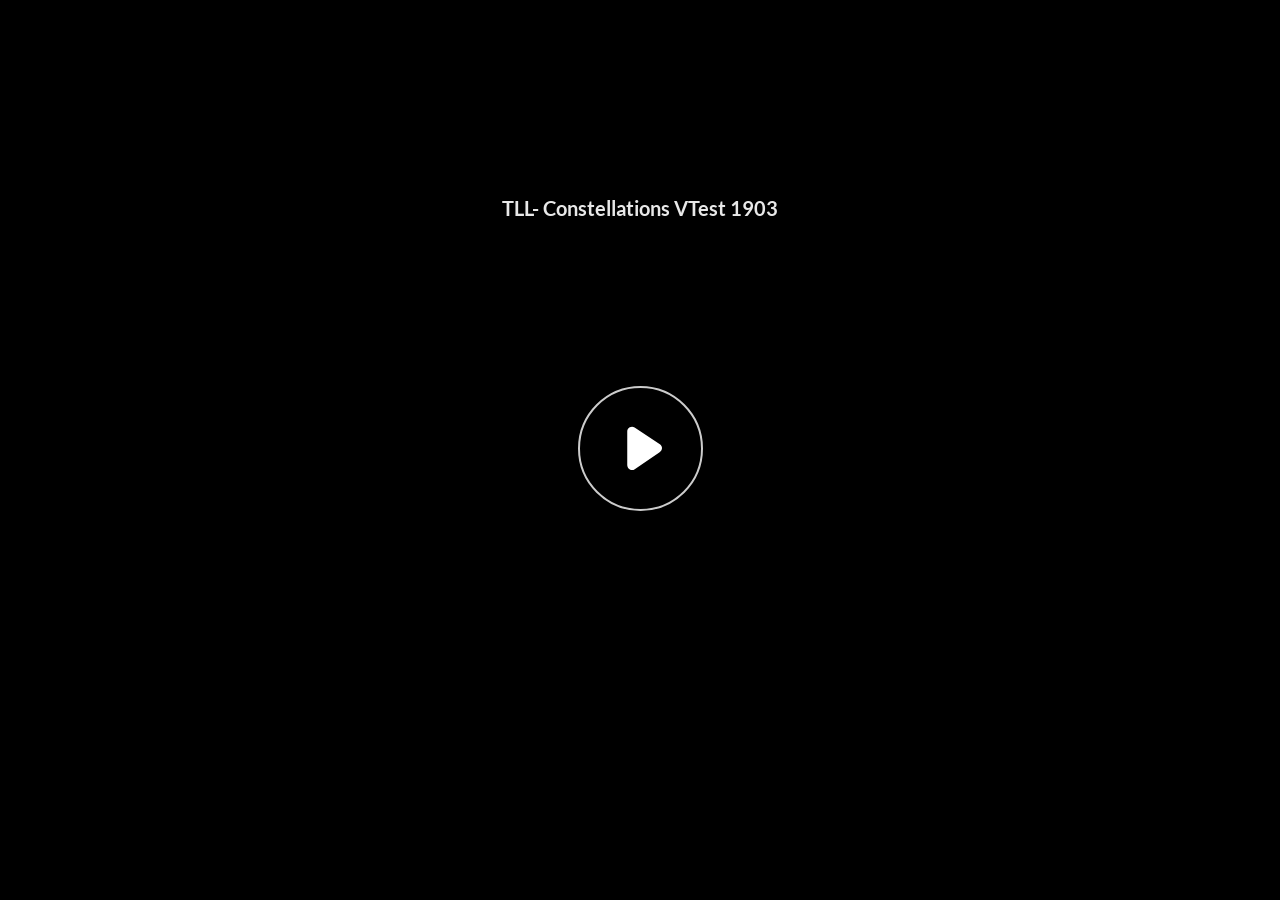
==== story.html @ 414d67b8 "export storyline Ajout de l'export storyline" ====
﻿<!doctype html>
<html lang="fr-FR">
<head>
  <meta charset="utf-8">
  <!-- Créé à l'aide de Storyline 360 x64 - http://www.articulate.com  -->
  <!-- version: 3.112.36406.0 -->
  <title>TLL- Constellations VTest 1903</title>
  <meta http-equiv="x-ua-compatible" content="IE=edge"/>
  <meta name="viewport" content="width=device-width,initial-scale=1,user-scalable=no,shrink-to-fit=no,minimal-ui"/>
  <meta name="apple-mobile-web-app-capable" content="yes"/>
  <style>
    html, body { height: 100%; padding: 0; margin: 0 }
    #app { height: 100%; width: 100%; }
  </style>

  <script>
    window.DS = {};
    window.globals = {
      DATA_PATH_BASE: '',
      HAS_FRAME: true,
      HAS_SLIDE: true,

      lmsPresent: false,
      tinCanPresent: false,
      cmi5Present: false,
      aoSupport: false,
      scale: 'Scaled',
      captureRc: false,
      browserSize: 'optimal',
      bgColor: '#282828',
      features: 'DropInBase,JsInteractions,PlayerSizeOption,SlideLevelScale',
      themeName: 'unified',
      preloaderColor: '#FFFFFF',
      suppressAnalytics: false,
      productChannel: 'stable',
      publishSource: 'storyline',
      aid: 'aid|ab98e379-cbfa-40fb-91ed-2a1a3a482c28',
      cid: 'dc3379d2-dd2a-4c7e-bad4-ecfbf45e29f0',
      playerVersion: '3.112.36406.0',
      publishTimestamp: '2026-03-19T14:22:07.2125929Z',
      maxIosVideoElements: 10,
      connectionSettings: { message: 'Vous%20%C3%AAtes%20hors%20ligne.%20Tentative%20de%20reconnexion...', useDarkTheme: false, mode: 'disabled' },
      hasFeature: function(feature) {
        return this.features.split(',').includes(feature);
      },
      
      parseParams: function(qs) {
        if (window.globals.parsedParams != null) {
          return window.globals.parsedParams;
        }
        qs = (qs || window.location.search.substr(1)).split('+').join(' ');
        var params = {},
            tokens,
            re = /[?&]?([^=]+)=([^&]*)/g;

        while (tokens = re.exec(qs)) {
          params[decodeURIComponent(tokens[1]).trim()] =
            decodeURIComponent(tokens[2]).trim();
        }
        window.globals.parsedParams = params;
        return params;
      }

    };

    if (window.flagsUnderTest != null) {
      window.globals.features = window.flagsUnderTest.reduce((accum, feature) => {
        if (!accum.includes(feature)) {
          accum.push(feature);
        }
        return accum;
      }, window.globals.features.split(',')).join();
    }
  </script>
  <script>
    var isIe11 = ('ActiveXObject' in window || window.MSBlobBuilder != null)
      && window.msCrypto != null && !window.ActiveXObject;
    if (isIe11) {
      window.globals.unsupportedBrowser = true;
      document.write(atob('[base64]'));
    }
  </script>

  <script>
    if (window.globals.hasFeature('Localization')) {
      
      
    }
  </script>

  
  
  <script>window.THREE = { };</script>
  
</head>
<body style="background: #282828" class="cs-HTML theme-unified">
  <!-- 360 -->
  <script>!function(){var e,i=/iPhone/i,o=/iPod/i,n=/iPad/i,t=/\biOS-universal(?:.+)Mac\b/i,r=/\bAndroid(?:.+)Mobile\b/i,a=/Android/i,d=/(?:SD4930UR|\bSilk(?:.+)Mobile\b)/i,p=/Silk/i,l=/Windows Phone/i,u=/\bWindows(?:.+)ARM\b/i,b=/BlackBerry/i,s=/BB10/i,c=/Opera Mini/i,f=/\b(CriOS|Chrome)(?:.+)Mobile/i,h=/Mobile(?:.+)Firefox\b/i,v=function(e){return void 0!==e&&"MacIntel"===e.platform&&"number"==typeof e.maxTouchPoints&&e.maxTouchPoints>1&&"undefined"==typeof MSStream};e=function(e){var m={userAgent:"",platform:"",maxTouchPoints:0};e||"undefined"==typeof navigator?"string"==typeof e?m.userAgent=e:e&&e.userAgent&&(m={userAgent:e.userAgent,platform:e.platform,maxTouchPoints:e.maxTouchPoints||0}):m={userAgent:navigator.userAgent,platform:navigator.platform,maxTouchPoints:navigator.maxTouchPoints||0};var g=m.userAgent,y=g.split("[FBAN");void 0!==y[1]&&(g=y[0]),void 0!==(y=g.split("Twitter"))[1]&&(g=y[0]);var A=function(e){return function(i){return i.test(e)}}(g),w={apple:{phone:A(i)&&!A(l),ipod:A(o),tablet:!A(i)&&(A(n)||v(m))&&!A(l),universal:A(t),device:(A(i)||A(o)||A(n)||A(t)||v(m))&&!A(l)},amazon:{phone:A(d),tablet:!A(d)&&A(p),device:A(d)||A(p)},android:{phone:!A(l)&&A(d)||!A(l)&&A(r),tablet:!A(l)&&!A(d)&&!A(r)&&(A(p)||A(a)),device:!A(l)&&(A(d)||A(p)||A(r)||A(a))||A(/\bokhttp\b/i)},windows:{phone:A(l),tablet:A(u),device:A(l)||A(u)},other:{blackberry:A(b),blackberry10:A(s),opera:A(c),firefox:A(h),chrome:A(f),device:A(b)||A(s)||A(c)||A(h)||A(f)},any:!1,phone:!1,tablet:!1};return w.any=w.apple.device||w.android.device||w.windows.device||w.other.device,w.phone=w.apple.phone||w.android.phone||w.windows.phone,w.tablet=w.apple.tablet||w.android.tablet||w.windows.tablet,w}(),"object"==typeof exports&&"undefined"!=typeof module?module.exports=e:"function"==typeof define&&define.amd?define((function(){return e})):this.isMobile=e}();
    window.isMobile.apple.tablet = window.isMobile.apple.tablet ||
      (navigator.platform === 'MacIntel' && navigator.maxTouchPoints > 1);
    window.isMobile.apple.device = window.isMobile.apple.device || window.isMobile.apple.tablet;
    window.isMobile.tablet = window.isMobile.tablet || window.isMobile.apple.tablet;
    window.isMobile.any = window.isMobile.any || window.isMobile.apple.tablet;
  </script>

  <div id="focus-sink" tabindex="-1"></div>

  <div id="preso"></div>
  <script>
    (function() {

      var classTypes = [ 'desktop', 'mobile', 'phone', 'tablet' ];

      var addDeviceClasses = function(prefix, testObj) {
        var curr, i;
        for (i = 0; i < classTypes.length; i++) {
          curr = classTypes[i];
          if (testObj[curr]) {
            document.body.classList.add(prefix + curr);
          }
        }
      };

      var params = window.globals.parseParams(),
          isDevicePreview = params.devicepreview === '1',
          isPhoneOverride = params.deviceType === 'phone' || (isDevicePreview && params.phone == '1'),
          isTabletOverride = (params.deviceType === 'tablet' || isDevicePreview) && !isPhoneOverride,
          isMobileOverride = isPhoneOverride || isTabletOverride;

      var deviceView = {
        desktop: !window.isMobile.any && !isMobileOverride,
        mobile: window.isMobile.any || isMobileOverride,
        phone: isPhoneOverride || (window.isMobile.phone && !isTabletOverride),
        tablet: isTabletOverride || window.isMobile.tablet
      };

      window.globals.deviceView = deviceView;
      window.isMobile.desktop = !window.isMobile.any;
      window.isMobile.mobile = window.isMobile.any;

      addDeviceClasses('view-', deviceView);

    })();
  </script>
  
  <script src='story_content/triggers.js' type=text/javascript></script>
<script src='story_content/user.js' type=text/javascript></script>
  <div class="slide-loader"></div>

  <script>
    var doc = document, loader = doc.body.querySelector('.slide-loader'); [ 1, 2, 3 ].forEach(function(n) { var d = doc.createElement('div'); d.style.backgroundColor = window.globals.preloaderColor; d.classList.add('mobile-loader-dot'); d.classList.add('dot' + n); loader.appendChild(d); });
  </script>

  <div class="mobile-load-title-overlay" style="display: none">
    <div class="mobile-load-title">TLL- Constellations VTest 1903</div>
  </div>

  <div class="mobile-chrome-warning"></div>

  
<style>
  .warn-connection-dialog {
    display: none;
    background: transparent;
    pointer-events: all;
    position: fixed;
    left: 0;
    top: 0;
    width: 100%;
    height: 100%;
    z-index: 999;
  }

  .warn-connection-content {
    pointer-events: all;
    border-radius: 4px;
    background: white;
    border: 1px solid #E7E7E7;
    color: #333333;
    box-shadow: 0 2px 4px rgba(0, 0, 0, 0.25);
    transition: all 150ms ease-out;
    position: absolute;
    white-space: nowrap;
  }

  .view-phone.is-landscape .warn-connection-content {
    left: 23px;
    bottom: 23px;
  }

  .view-tablet.is-landscape .warn-connection-content {
    left: 50%;
    top: 20px;
    transform: translateX(-50%);
  }

  .view-mobile.is-portrait .warn-connection-content {
    transform: translate(-50%, calc(-100% - 15px));
  }

  .warn-connection-content p {
    display: inline-block;
    margin: 0 8px 0 0;
    line-height: 33px;
    font-size: 11px;
  }

  .warn-connection-content svg {
    position: relative;
    vertical-align: middle;
    margin: 0 2px 2px 8px;
  }

  .view-desktop .warn-connection-content {
    left: 1.5em;
    bottom: 1.5em;
  }

  .view-desktop .warn-connection-content p {
    font-size: 1.1em;
  }

  .is-offline .warn-connection-dialog {
    display: block;
  }

  .is-offline .cs-panel * {
    pointer-events: none !important;
  }

  .is-offline .cs-panel {
    pointer-events: all !important;
  }

  .is-offline #nav-controls * {
    pointer-events: none !important;
  }

  .is-offline #nav-controls {
    pointer-events: all !important;
  }
</style>

<div class="warn-connection-dialog" role="alertdialog" aria-modal="true" tabindex="0" aria-labelledby="warn-connection-message">
  <div class="warn-connection-content">
    <svg width="17" height="15" viewBox="0 0 17 15" xmlns="http://www.w3.org/2000/svg">
      <path fill="#8F0000" stroke="white" d="M16.07,12.98 L15.88,12.23 L9.51,1.21 C8.97,0.26,7.6,0.26,7.06,1.21 L0.69,12.23 C0.15,13.16,0.81,14.36,1.91,14.36 H14.65 C15.47,14.36,16.05,13.7,16.07,12.98 Z"/>
      <path fill="white" stroke="white" d="M8.58,5.5 C8.35,5.28,8.5,5.35,8.21,5.32 C8.09,5.35,7.97,5.49,7.96,5.67 C7.97,5.79,7.98,5.92,7.98,6.04 L7.98,6.04 C7.99,6.17,8,6.31,8.01,6.43 L8.01,6.44 C8.03,6.92,8.06,7.41,8.09,7.9 L8.09,7.9 C8.12,8.39,8.14,8.88,8.17,9.37 C8.17,9.39,8.18,9.42,8.2,9.44 C8.23,9.46,8.25,9.47,8.28,9.47 C8.31,9.47,8.34,9.46,8.35,9.44 C8.37,9.43,8.38,9.4,8.39,9.35 L8.39,9.34 C8.39,9.24,8.4,9.15,8.4,9.05 L8.4,9.05 C8.41,8.96,8.41,8.86,8.42,8.75 C8.43,8.44,8.45,8.12,8.47,7.81 L8.47,7.81 C8.49,7.49,8.51,7.18,8.53,6.87 C8.55,6.46,8.56,6.05,8.59,5.64 L8.6,5.62 C8.6,5.57,8.59,5.53,8.58,5.5 L8.21,5.32 Z"/>
      <circle fill="white" stroke="white" cx="8.3" cy="11.35" r="0.3"/>
    </svg>
    <p id="warn-connection-message">You are offline. Trying to reconnect...</p>
  </div>
</div>

<script>
  (function() {
    window.DS.connection = {
      warningShown: false,
      assets: {},
      loadingAssetGroup: false,
      retryDelay: 500
    };

    var connectionSettings = window.globals.connectionSettings || {};

    var useConnectionMessages = window.AbortController != null &&
      window.location.protocol != 'file:' &&
      connectionSettings.mode === 'normal';

    window.DS.connection.useConnectionMessages = useConnectionMessages;

    var assetCount = 0;
    var checkLoadedId;


    if (useConnectionMessages && connectionSettings != null) {
      var contentEl = document.querySelector('.warn-connection-content');
      var messageEl = contentEl.querySelector('p');

      if (connectionSettings.useDarkTheme) {
        contentEl.style.borderColor = '#BABBBA';
        contentEl.style.backgroundColor = '#282828';
        contentEl.style.color = '#FFFFFF';
      }

      if (connectionSettings.message != null) {
        messageEl.textContent = window.decodeURIComponent(connectionSettings.message);
      }
    }

    function checkAssetsReady() {
      for (var i in DS.connection.assets) {
        if (!DS.connection.assets[i].success) {
          return false;
        }
      }
      return true;
    }

    function stopAssetGroup() {
      if (!useConnectionMessages) { return; }

      assetCount = 0;

      DS.connection.oldAssetGroup = DS.connection.assets;
      DS.connection.assets = {};
      DS.connection.loadingAssetGroup = false;
      clearInterval(checkLoadedId);
    }

    function startAssetGroup() {
      if (!useConnectionMessages) { return; }
      var ticks = 0;
      clearInterval(checkLoadedId);
      checkLoadedId = setInterval(function() {
        var loaded = 0;
        if (assetCount === 0 && loaded === 0) {
          clearInterval(checkLoadedId);
          return;
        }

        for (var i in DS.connection.assets) {
          if (DS.connection.assets[i].success) {
            loaded++;
          }
        }

        if (assetCount === loaded && checkAssetsReady()) {
          for (var i in DS.connection.assets) {
            if (DS.connection.assets[i].action) {
              DS.connection.assets[i].action();
            }
          }
          hideWarning();
          stopAssetGroup();
        }
      }, 100)
    }

    function requiredAsset(url, action, retry, type) {
      if (!useConnectionMessages) { return; }
      if (DS.connection.assets[url]) { return; }

      DS.connection.assets[url] = {
        success: false, action: action, retry: retry, type: type
      };
      assetCount = Object.keys(DS.connection.assets).length;
      if (!DS.connection.loadingAssetGroup) {
        startAssetGroup();
      }
      DS.connection.loadingAssetGroup = true;
    }

    function assetLoaded(url) {
      if (!useConnectionMessages) { return; }
      if (DS.connection.assets[url]) {
        DS.connection.assets[url].success = true;
      }
    }

    function assetFailed(url) {
      if (!useConnectionMessages) { return; }
      if (!DS.connection.assets[url]) {
        if (/\.js$/.test(url) && url.indexOf('transcripts') === -1) {
          setTimeout(function() {
            if (DS.connection.lastSlideLoaded != null) {
              DS.connection.lastSlideLoaded();
            }
          }, DS.connection.retryDelay);
        }
        return;
      }
      if (!DS.connection.warningShown) { showWarning(); }
      if (DS.connection.assets[url].retry) {
        setTimeout(function() {
          if (!DS.connection.assets[url].success) {
            DS.connection.assets[url].retry()
          }
        }, DS.connection.retryDelay);
      }
    }

    function hideWarning() {
      document.body.classList.remove('is-offline');
      DS.connection.warningShown = false;
      enableKeys();
    }
    DS.connection.hideWarning = hideWarning

    function showWarning(btn) {
      document.body.classList.add('is-offline')
      DS.connection.warningShown = true;
      updateWarningPosition();
      disableKeys();
    }

    function updateWarningPosition() {
      if (!DS.connection.warningShown) {
        return;
      }

      var isPortrait = document.body.classList.contains('is-portrait');
      var isMobile = document.body.classList.contains('view-mobile');
      var warningEl = document.querySelector('.warn-connection-content');

      if (isPortrait && isMobile) {
        var slide = document.querySelector('.primary-slide');
        var slideRect = slide != null
          ? slide.getBoundingClientRect()
          : { top: window.innerHeight, left: 0, width: window.innerWidth };

        warningEl.style.top = `${slideRect.top}px`
        warningEl.style.left = `${slideRect.left + slideRect.width / 2}px`
      } else {
        warningEl.style.top = null;
        warningEl.style.left = null;
      }

      window.requestAnimationFrame(updateWarningPosition);
    }

    function onDisableKeyDown(e) {
      e.preventDefault();
      e.stopImmediatePropagation();
    }

    function onDisableKeyUp(e) {
      e.preventDefault();
      e.stopImmediatePropagation();
    }

    var accStyle = document.createElement('style');
    var warnDialogEl = document.querySelector('.warn-connection-dialog');

    function disableKeys() {
      if (DS.views && DS.views.nsStack && DS.views.nsStack.length === 1) {
        DS.views.nsStack[0].tabReachable = false
        DS.views.nsStack[0].updateTabIndex(true);
      }

      accStyle.innerHTML = '.acc-shadow-dom { display: none; }';
      document.body.appendChild(accStyle);

      warnDialogEl.parentNode.append(warnDialogEl);
      warnDialogEl.focus();
    }

    function enableKeys() {
      accStyle.remove();
      if (DS.views && DS.views.nsStack && DS.views.nsStack.length === 1 && DS.views.nsStack[0].name === '_frame') {
        DS.views.nsStack[0].tabReachable = true;
        DS.views.nsStack[0].updateTabIndex();
      }
    }

    // these will all be noops if the feature flag isn't set in
    // the data and `window.globals.features`
    DS.connection.requiredAsset = requiredAsset;
    DS.connection.assetLoaded = assetLoaded;
    DS.connection.assetFailed = assetFailed;
    DS.connection.stopAssetGroup = stopAssetGroup;
    DS.connection.startAssetGroup = startAssetGroup;
  })();
</script>


  <script>
    
    if (window.autoSpider && window.vInterfaceObject) {
      document.querySelector('.mobile-load-title-overlay').style.display = 'none';
    }
  </script>

  

  <link rel="stylesheet" href="html5/data/css/output.min.css" data-noprefix/>
</body>
<script src="html5/lib/scripts/bootstrapper.min.js"></script>
</html>
---- html5/data/css/output.min.css ----
@font-face {
  font-family: 'LatoBold Charset1_ Bold4E39F8E3';
  src: url('[data-uri]');
  font-style: normal;
  font-weight: normal;
}
@font-face {
  font-family: 'Lato Charset1_ 6f5gvAmt234672C6';
  src: url('[data-uri]');
  font-style: normal;
  font-weight: normal;
}
@font-face {
  font-family: 'Manrope ExtraBold CBoldAC28BB68';
  src: url('[data-uri]');
  font-style: normal;
  font-weight: normal;
}
@font-face {
  font-family: 'Manrope ExtraLight CharF96D4E1E';
  src: url('[data-uri]');
  font-style: normal;
  font-weight: normal;
}
@font-face {
  font-family: 'Manrope ExtraLightBBoldD0AA60CC';
  src: url('[data-uri]');
  font-style: normal;
  font-weight: normal;
}
@font-face {
  font-family: 'Manrope ExtraLighItalic27E2D746';
  src: url('[data-uri]');
  font-style: normal;
  font-weight: normal;
}
@font-face {
  font-family: 'Manrope ExtraBoldBoBoldF8877364';
  src: url('[data-uri]');
  font-style: normal;
  font-weight: normal;
}
@font-face {
  font-family: 'Arial Charset1_ 64kOzko916E57A3';
  src: url('[data-uri]');
  font-style: normal;
  font-weight: normal;
}
@font-face {
  font-family: 'Segoe UI Emoji Charset1A60EE6E0';
  src: url('[data-uri]');
  font-style: normal;
  font-weight: normal;
}
@font-face {
  font-family: 'Manrope ExtraBold CBoldDD271C45';
  src: url('[data-uri]');
  font-style: normal;
  font-weight: normal;
}
@font-face {
  font-family: 'Manrope Charset0_v2mRYV3605B047';
  src: url('[data-uri]');
  font-style: normal;
  font-weight: normal;
}
@font-face {
  font-family: 'Manrope ExtraLight CharB92844C9';
  src: url('[data-uri]');
  font-style: normal;
  font-weight: normal;
}
@font-face {
  font-family: 'Manrope ExtraLightBBoldC7D6CC7A';
  src: url('[data-uri]');
  font-style: normal;
  font-weight: normal;
}
@font-face {
  font-family: 'ManropeBold CharsetBold59AF89E0';
  src: url('[data-uri]');
  font-style: normal;
  font-weight: normal;
}
@font-face {
  font-family: 'Manrope ExtraLighItalicFD46C1B8';
  src: url('[data-uri]');
  font-style: normal;
  font-weight: normal;
}
@font-face {
  font-family: 'ManropeItalic ChaItalicE65B7532';
  src: url('[data-uri]');
  font-style: normal;
  font-weight: normal;
}
@font-face {
  font-family: 'Manrope ExtraBoldBoBold6D4A8339';
  src: url('[data-uri]');
  font-style: normal;
  font-weight: normal;
}
@font-face {
  font-family: 'Arial Charset0_v8wz5YMo9EE9FF07';
  src: url('[data-uri]');
  font-style: normal;
  font-weight: normal;
}
@font-face {
  font-family: 'Segoe UI Emoji Charset00A649A47';
  src: url('[data-uri]');
  font-style: normal;
  font-weight: normal;
}
.cs-HTML {
  background: rgba(40, 40, 40, 1);
}
.cs-npnxnanbnsnfns00011100101 .cs-infopanel  {
  box-shadow: 0 1px 0 rgba(0, 0, 0, 0);
  background: rgba(255, 255, 255, 1);
}
.cs-npnxnanbnsnfns00011100101 .cs-infopanel .cs-link {
  color: rgba(186, 187, 186, 1);
}
.cs-npnxnanbnsnfns00011100101 .cs-infopanel .cs-link:hover {
  color: rgba(255, 255, 255, 1);
}
.cs-npnxnanbnsnfns00011100101 .cs-infopanel .cs-name {
  color: rgba(68, 68, 68, 1);
}
.cs-npnxnanbnsnfns00011100101 .cs-infopanel .cs-title {
  color: rgba(153, 153, 153, 1);
}
.cs-npnxnanbnsnfns00011100101 .cs-infopanelpopup  {
  box-shadow: 0 1px 0 rgba(0, 0, 0, 0);
  background: rgba(0, 0, 0, 0);
}
.cs-npnxnanbnsnfns00011100101 .cs-infopanelpopup .cs-link {
  color: rgba(255, 0, 0, 1);
}
.cs-npnxnanbnsnfns00011100101 .cs-infopanelpopup .cs-link:hover {
  color: rgba(255, 255, 255, 1);
}
.cs-npnxnanbnsnfns00011100101 .cs-infopanelpopup .cs-name {
  color: rgba(255, 255, 255, 1);
}
.cs-npnxnanbnsnfns00011100101 .cs-infopanelpopup .cs-bio {
  color: rgba(186, 187, 186, 1);
}
.cs-npnxnanbnsnfns00011100101 .cs-timer  {
  color: rgba(186, 187, 186, 1);
}
.cs-npnxnanbnsnfns00011100101 .cs-duration stop:first-child {
  stop-color: rgba(60, 60, 60, 1);
}
.cs-npnxnanbnsnfns00011100101 .cs-duration stop:last-child {
  stop-color: rgba(60, 60, 60, 1);
}
.cs-npnxnanbnsnfns00011100101 .cs-elapsed stop:first-child {
  stop-color: rgba(254, 227, 71, 1);
}
.cs-npnxnanbnsnfns00011100101 .cs-elapsed stop:last-child {
  stop-color: rgba(254, 227, 71, 1);
}
.cs-npnxnanbnsnfns00011100101 .cs-timer .cs-pie .cs-innerstroke {
  stroke: rgba(199, 199, 199, 1);
}
.cs-npnxnanbnsnfns00011100101 .cs-timer .cs-pie .cs-innerborder {
  stroke: rgba(255, 255, 255, 1);
}
.cs-npnxnanbnsnfns00011100101 .cs-window  {
  box-shadow: 0 8px 5px rgba(0, 0, 0, 0.2);
  border-color: rgba(49, 99, 0, 0);
  background: rgba(33, 33, 33, 1);
  color: rgba(248, 248, 248, 1);
}
.cs-npnxnanbnsnfns00011100101 .cs-window .cs-diva {
  border-color: rgba(78, 78, 78, 1);
}
.cs-npnxnanbnsnfns00011100101 .cs-window .cs-divb {
  border-color: rgba(78, 78, 78, 0);
}
.cs-npnxnanbnsnfns00011100101 .cs-editor .cs-editor-slide {
  color: rgba(226, 226, 226, 1);
}
.cs-npnxnanbnsnfns00011100101 .cs-editor .cs-editor-html {
  color: rgba(186, 187, 186, 1);
}
.cs-npnxnanbnsnfns00011100101 .cs-editor .cs-editor-button {
  text-shadow: 0 1px 0 rgba(0, 0, 0, 0);
  color: rgba(255, 255, 255, 1);
  border-color: rgba(211, 211, 211, 1);
  background: rgba(34, 34, 34, 1);
}
.cs-npnxnanbnsnfns00011100101 .cs-editor .cs-editor-button:hover {
  background: rgba(68, 68, 68, 1);
}
.cs-npnxnanbnsnfns00011100101 .cs-editor .cs-editor-button:active {
  background: rgba(68, 68, 68, 1);
}
.cs-npnxnanbnsnfns00011100101 .cs-listitem  {
  color: rgba(186, 187, 186, 1);
  border-color: none;
  border: 1px solid transparent;
}
.cs-npnxnanbnsnfns00011100101 .cs-listitem:hover {
  background: rgba(255, 255, 255, 0.06);
  border-color: rgba(108, 108, 108, 1) !important;
  border-width: 1px;
  border-radius: 2px;
  border-style: solid;
  box-sizing: border-box;
}
.cs-npnxnanbnsnfns00011100101 .cs-listitem.hover {
  background: rgba(255, 255, 255, 0.06);
  border-color: rgba(108, 108, 108, 1) !important;
  border-width: 1px;
  border-radius: 2px;
  border-style: solid;
  box-sizing: border-box;
}
.cs-npnxnanbnsnfns00011100101 .cs-glossary  {
  color: rgba(186, 187, 186, 1);
}
.cs-npnxnanbnsnfns00011100101 .cs-glossary .cs-scrolling-panel {
  background: rgba(0, 0, 0, 0);
}
.cs-npnxnanbnsnfns00011100101 .cs-glossary .cs-term.cs-selected .cs-choice-list-trigger {
  color: rgba(255, 255, 255, 1);
  background: rgba(255, 255, 255, 1);
}
.cs-npnxnanbnsnfns00011100101 .cs-glossary .cs-term.cs-selected .cs-choice-list-trigger:focus {
  color: rgba(255, 255, 255, 1);
  background: rgba(255, 255, 255, 1);
}
.cs-npnxnanbnsnfns00011100101 .cs-glossary .cs-term:hover .cs-choice-list-trigger {
  background: rgba(186, 187, 186, 1);
}
.cs-npnxnanbnsnfns00011100101 .cs-glossary .cs-term.hover .cs-choice-list-trigger {
  background: rgba(186, 187, 186, 1);
}
.cs-npnxnanbnsnfns00011100101 .cs-glossary .cs-term .cs-choice-list-trigger:focus {
  background: rgba(186, 187, 186, 1);
}
.cs-npnxnanbnsnfns00011100101 .cs-glossary .cs-diva {
  border-color: rgba(0, 0, 0, 0);
}
.cs-npnxnanbnsnfns00011100101 .cs-glossary .cs-divb {
  border-color: rgba(0, 0, 0, 0);
}
.cs-npnxnanbnsnfns00011100101 .cs-glossary .cs-divc {
  border-color: rgba(0, 0, 0, 0);
}
.cs-npnxnanbnsnfns00011100101 .cs-glossary .cs-heading {
  color: rgba(248, 248, 248, 1);
  font-weight: 700;
}
.note-content p span {
  color: rgba(186, 187, 186, 1);
  line-height: 1.4em;
  font-size: 103.769%;
}
.cs-npnxnanbnsnfns00011100101 .cs-resource .cs-separator {
  border-color: rgba(0, 0, 0, 0);
}
.cs-npnxnanbnsnfns00011100101 .cs-outline  {
  color: rgba(45, 45, 45, 1);
}
.cs-npnxnanbnsnfns00011100101 .cs-outline .cs-diva {
  border-color: rgba(0, 0, 0, 0);
}
.cs-npnxnanbnsnfns00011100101 .cs-outline .cs-divb {
  border-color: rgba(0, 0, 0, 0);
}
.cs-npnxnanbnsnfns00011100101 .cs-outline .cs-divc {
  border-color: rgba(0, 0, 0, 0);
}
.cs-npnxnanbnsnfns00011100101 .cs-outline .cs-search-filter:hover {
  color: rgba(0, 0, 0, 0);
}
.cs-npnxnanbnsnfns00011100101 .cs-outline .cs-search-filter.hover {
  color: rgba(0, 0, 0, 0);
}
.cs-npnxnanbnsnfns00011100101 .cs-transcript  {
  color: rgba(255, 255, 255, 1);
}
.cs-npnxnanbnsnfns00011100101 .cs-transcript .cs-div {
  border-color: rgba(0, 0, 0, 0);
}
.cs-npnxnanbnsnfns00011100101 .cs-tabs:not(.topmenu-item) {
  color: rgba(248, 248, 248, 1);
}
.cs-npnxnanbnsnfns00011100101 .cs-tabs .cs-inner-button:not(.topmenu-item) {
  text-shadow: 0 1px 0 rgba(0, 0, 0, 0);
}
.cs-npnxnanbnsnfns00011100101 .cs-tabs:hover:not(.topmenu-item) {
  color: rgba(248, 248, 248, 1);
}
.cs-npnxnanbnsnfns00011100101 .cs-tabs.cs-selected {
  background: rgba(0, 0, 0, 0);
  color: rgba(248, 248, 248, 1);
}
.cs-npnxnanbnsnfns00011100101 .cs-seekcontrol  {
  background: rgba(0, 0, 0, 0);
  border-color: rgba(0, 0, 0, 0);
}
.cs-npnxnanbnsnfns00011100101 .cs-seekcontrol .cs-button:hover .cs-icon {
  fill: rgba(255, 255, 255, 1);
}
.cs-npnxnanbnsnfns00011100101 .cs-seekcontrol .cs-button.hover .cs-icon {
  fill: rgba(255, 255, 255, 1);
}
.cs-npnxnanbnsnfns00011100101 .cs-seekcontrol .cs-button .cs-icon-shadow {
  fill: rgba(0, 0, 0, 0);
}
.cs-npnxnanbnsnfns00011100101 .cs-seekcontrol .cs-button .cs-icon {
  fill: rgba(180, 180, 180, 1);
}
.cs-npnxnanbnsnfns00011100101 .cs-seekcontrol .cs-seek .cs-fill {
  background: rgba(255, 255, 255, 0.6);
}
.cs-npnxnanbnsnfns00011100101 .cs-seekcontrol .cs-seek {
  background: rgba(108, 108, 108, 1);
  border-color: rgba(0, 0, 0, 0);
}
.cs-npnxnanbnsnfns00011100101 .cs-searchinput .cs-input {
  color: rgba(186, 187, 186, 1);
  border-color: rgba(0, 0, 0, 0);
  background: rgba(255, 255, 255, 0.06);
}
.cs-npnxnanbnsnfns00011100101 .cs-searchinput .cs-input:focus {
  color: rgba(248, 248, 248, 1);
  background: rgba(41, 41, 41, 1);
}
.cs-npnxnanbnsnfns00011100101 .cs-searchinput .cs-input:hover {
  box-shadow: inset 0 0 1px 0 rgba(69, 126, 19, 0);
}
.cs-npnxnanbnsnfns00011100101 .cs-searchinput .cs-input.hover {
  box-shadow: inset 0 0 1px 0 rgba(69, 126, 19, 0);
}
.cs-npnxnanbnsnfns00011100101 .cs-searchinput .cs-button .cs-icon {
  fill: rgba(186, 187, 186, 1);
}
.cs-npnxnanbnsnfns00011100101 .cs-searchinput .cs-button:hover {
  fill: rgba(63, 133, 0, 1);
}
.cs-npnxnanbnsnfns00011100101 .cs-searchinput .cs-button.hover {
  fill: rgba(63, 133, 0, 1);
}
.cs-npnxnanbnsnfns00011100101 .cs-menu  {
  box-shadow: 0 1px 0 rgba(0, 0, 0, 0);
  background: rgba(33, 33, 33, 1);
}
.cs-npnxnanbnsnfns00011100101 .cs-topmenu-item.active .cs-tab {
  background: rgba(33, 33, 33, 1);
}
.cs-npnxnanbnsnfns00011100101 .cs-logo  {
  box-shadow: 0 1px 0 rgba(37, 75, 0, 1);
  background: rgba(255, 255, 255, 0);
}
.cs-npnxnanbnsnfns00011100101 .cs-checkbox  {
  color: rgba(255, 255, 255, 1);
}
.cs-npnxnanbnsnfns00011100101 .cs-checkbox:hover {
  border-color: rgba(175, 221, 130, 1);
}
.cs-npnxnanbnsnfns00011100101 .cs-checkbox.hover {
  border-color: rgba(175, 221, 130, 1);
}
.cs-npnxnanbnsnfns00011100101 .cs-checkbox .cs-box {
  color: rgba(255, 255, 255, 1);
  border-color: rgba(42, 83, 0, 1);
}
.cs-npnxnanbnsnfns00011100101 .cs-checkbox .cs-box:checked::after {
  color: rgba(43, 196, 0, 1);
}
.cs-npnxnanbnsnfns00011100101 .cs-button  {
  text-shadow: 0 1px 0 rgba(0, 0, 0, 0);
  color: rgba(186, 187, 186, 1);
  border-color: rgba(0, 0, 0, 0);
  background: rgba(0, 0, 0, 0);
  box-shadow: 0 1px 0 rgba(0, 0, 0, 0);
}
.cs-npnxnanbnsnfns00011100101 .cs-button .cs-icon {
  fill: rgba(186, 187, 186, 1);
}
.cs-npnxnanbnsnfns00011100101 .cs-button .cs-icon-shadow {
  fill: rgba(0, 0, 0, 0);
}
.cs-npnxnanbnsnfns00011100101 .cs-button:hover {
  background: rgba(248, 248, 248, 1);
}
.cs-npnxnanbnsnfns00011100101 .cs-button.hover {
  background: rgba(248, 248, 248, 1);
}
.cs-npnxnanbnsnfns00011100101 .cs-button:active {
  background: rgba(0, 0, 0, 0);
}
.cs-npnxnanbnsnfns00011100101 .cs-button.cs-disabled:hover {
  background: rgba(0, 0, 0, 0);
}
.cs-npnxnanbnsnfns00011100101 .cs-button.cs-disabled.hover {
  background: rgba(0, 0, 0, 0);
}
.cs-npnxnanbnsnfns00011100101 .cs-button.cs-disabled:active {
  background: rgba(0, 0, 0, 0);
}
.cs-npnxnanbnsnfns00011100101 .cs-button.cs-volume:hover {
  background: rgba(0, 0, 0, 0);
}
.cs-npnxnanbnsnfns00011100101 .cs-button.cs-volume.hover {
  background: rgba(0, 0, 0, 0);
}
.cs-npnxnanbnsnfns00011100101 .cs-button.cs-volume:active {
  background: rgba(0, 0, 0, 0);
}
.cs-npnxnanbnsnfns00011100101.cs-base  {
  color: rgba(186, 187, 186, 1);
  border-color: rgba(40, 40, 40, 1);
  background: rgba(40, 40, 40, 1);
}
.cs-npnxnanbnsnfns00011100101.cs-base .cs-separator .cs-diva {
  background: rgba(69, 69, 69, 1);
}
.cs-npnxnanbnsnfns00011100101.cs-base .cs-separator .cs-divb {
  background: rgba(0, 0, 0, 0);
}
.cs-npnxnanbnsnfns00011100101.cs-base .cs-topmenu-item.active .cs-tab {
  border-color: rgba(69, 69, 69, 1);
}
.cs-npnxnanbnsnfns00011100101.cs-base .cs-topmenu-item.active .cs-panel {
  border-color: rgba(69, 69, 69, 1);
}
.cs-npnxnanbnsnfns00011100101.cs-base .cs-left {
  background: rgba(33, 33, 33, 1);
}
.cs-npnxnanbnsnfns00011100101.cs-base .cs-area-primary .cs-slide-container {
  background: rgba(40, 40, 40, 1);
}
.cs-npnxnanbnsnfns00011100101.cs-base.cs-custom-theme .cs-brandhighlight-bg {
  background: rgba(46, 76, 98, 1) !important;
}
.cs-npnxnanbnsnfns00011100101.cs-base.cs-custom-theme .cs-brandhighlight-secondary-bg {
  background: rgba(255, 255, 255, 1) !important;
}
.cs-npnxnanbnsnfns00011100101.cs-base.cs-custom-theme .cs-brandhighlight-border {
  border-color: rgba(46, 76, 98, 1) !important;
}
.cs-npnxnanbnsnfns00011100101.cs-base.cs-custom-theme .cs-brandhighlight-text {
  color: rgba(46, 76, 98, 1) !important;
}
.cs-npnxnanbnsnfns00011100101.cs-base.cs-custom-theme .cs-brandhighlight-fill {
  fill: rgba(46, 76, 98, 1) !important;
}
.cs-npnxnanbnsnfns00011100101.cs-base.cs-custom-theme .cs-listitem.cs-selected {
  background-color: rgba(255, 255, 255, 0.06) !important;
}
.cs-npnxnanbnsnfns00011100101 .cs-volume::-moz-range-thumb {
  border-color: rgba(43, 85, 0, 1);
  box-shadow: inset 0 0 1px 0 rgba(43, 85, 0, 1);
  background: rgba(255, 255, 255, 1);
}
.cs-npnxnanbnsnfns00011100101 .cs-volume::-ms-thumb {
  border-color: rgba(43, 85, 0, 1);
  box-shadow: inset 0 0 1px 0 rgba(43, 85, 0, 1);
  background: rgba(255, 255, 255, 1);
}
.cs-npnxnanbnsnfns00011100101 .cs-volume::-webkit-slider-thumb {
  border-color: rgba(43, 85, 0, 1);
  box-shadow: inset 0 0 1px 0 rgba(43, 85, 0, 1);
  background: rgba(255, 255, 255, 1);
}
.cs-npnxnanbnsnfns00011100101 .cs-volume::-moz-range-track {
  border-color: rgba(66, 140, 1, 1);
  background: rgba(108, 108, 108, 1);
}
.cs-npnxnanbnsnfns00011100101 .cs-volume::-ms-track {
  border-color: rgba(66, 140, 1, 1);
  background: rgba(108, 108, 108, 1);
}
.cs-npnxnanbnsnfns00011100101 .cs-volume::-webkit-slider-runnable-track {
  border-color: rgba(66, 140, 1, 1);
  background: rgba(108, 108, 108, 1);
}
body.show-focus .tab-focus-box {
  box-shadow: 0 0 0 1px rgba(255, 255, 0, 1), 0 0 0 3px rgba(0, 32, 96, 1), 0 0 5px 5px rgba(255, 255, 0, 1);
  border-color: transparent;
  outline: 2px transparent solid;
}
.skipnav {
  box-shadow: 0 0 0 1px rgba(255, 255, 0, 1), 0 0 0 3px rgba(0, 32, 96, 1), 0 0 5px 5px rgba(255, 255, 0, 1);
  border-color: transparent;
  outline: 2px transparent solid;
}
.cs-npnxnanbnsnfns00011100101 .cs-listitem:hover {
  color: none;
}
.cs-npnxnanbnsnfns00011100101 .cs-listitem.hover {
  color: none;
}
.cs-npnxnanbnsnfns00011100101 .cs-listitem.cs-viewed {
  color: #BABBBA;
}
.cs-npnxnanbnsnfns00011100101 .cs-listitem {
  color: #BABBBA;
}
.cs-npnxnanbnsnfns00011100101 .cs-listitem:hover .cs-icon-carrot * {
  fill: none;
}
.cs-npnxnanbnsnfns00011100101 .cs-listitem.hover .cs-icon-carrot * {
  fill: none;
}
.cs-npnxnanbnsnfns00011100101 .cs-listitem .cs-icon-carrot {
  color: none;
  top: calc(3px);
}
.cs-npnxnanbnsnfns00011100101 .cs-listitem .cs-icon-carrot .cs-shadow {
  color: #F8F8F8;
}
.cs-npnxnanbnsnfns00011100101 .item-collapsible .is-scene {
  color: #F8F8F8 !important;
  font-weight: 700;
}
.cs-npnxnanbnsnfns00011100101 .is-scene .cs-icon-carrot * {
  color: #F8F8F8 !important;
  font-weight: 700;
}
.cs-npnxnanbnsnfns00011100101 .is-scene:not(.outline-links-collapse) > a {
  color: #F8F8F8;
}
.cs-npnxnanbnsnfns00011100101 .is-scene:not(.outline-links-collapse) .cs-icon-carrot * {
  fill: none !important;
  color: #F8F8F8 !important;
}
.cs-npnxnanbnsnfns00011100101 .tabs, .cs-npnxnanbnsnfns00011100101 .cs-logo {
  border-bottom: 1px solid rgba(108, 108, 108, 1);
}
.cs-npnxnanbnsnfns00011100101 .area-secondary-wrapper:after {
  background-image: url('[data-uri]');
  background-size: 100%;
}
.cs-npnxnanbnsnfns00011100101 .panel-footer {
  background: #212121;
}
.cs-npnxnanbnsnfns00011100101 #outline-search {
  background: rgba(255, 255, 255, 0.06);
  border-color: rgba(108, 108, 108, 1);
  border-width: 1px;
  border-style: solid;
}
.cs-npnxnanbnsnfns00011100101 .topmenu-panel #outline-search {
  background: #545454;
}
.cs-npnxnanbnsnfns00011100101 .search-icon circle, .cs-npnxnanbnsnfns00011100101 .search-icon path {
  stroke: #BABBBA;
}
.cs-npnxnanbnsnfns00011100101 #outline-search input[type   =search] {
  color: #F8F8F8;
}
.cs-npnxnanbnsnfns00011100101 #outline-search ::-webkit-input-placeholder {
  color: #BABBBA !important;
}
.cs-npnxnanbnsnfns00011100101 #outline-search :-ms-input-placeholder {
  color: #BABBBA !important;
}
.cs-npnxnanbnsnfns00011100101 #outline-search ::-moz-placeholder {
  color: #BABBBA !important;
  opacity: 1;
}
.cs-npnxnanbnsnfns00011100101 .cs-topmenu-item.active, body:not(.is-touchable-tablet) .cs-npnxnanbnsnfns00011100101 .cs-topmenu-item:hover {
  color: #F8F8F8;
}
.cs-npnxnanbnsnfns00011100101 .cs-topmenu-item.button-tapped {
  color: #F8F8F8;
}
.cs-npnxnanbnsnfns00011100101 .cs-topmenu-item.active .cs-tab, .cs-npnxnanbnsnfns00011100101 .cs-topmenu-item .cs-tab {
  background: transparent !important;
  border: none !important;
}
.cs-npnxnanbnsnfns00011100101 .top-tabs-drop-icon div {
  background: #BABBBA;
}
.cs-npnxnanbnsnfns00011100101 .cs-panel.topmenu-panel .panel-content, .cs-npnxnanbnsnfns00011100101 .top-tabs-drop {
  background: #212121;
}
.cs-npnxnanbnsnfns00011100101 .cs-topmenu-item.active .cs-panel {
  background: #212121;
}
.cs-npnxnanbnsnfns00011100101 .cs-menu.topmenu-panel, .cs-npnxnanbnsnfns00011100101 .top-tabs-drop {
  border: 1px solid rgba(69, 69, 69, 1) !important;
  border-radius: 3px;
}
.cs-npnxnanbnsnfns00011100101 .resources .resources-list a:hover {
  background: rgba(255, 255, 255, 0.06);
}
body:not(.is-touchable-tablet) .cs-npnxnanbnsnfns00011100101 .resources .resources-list a:hover {
  background: rgba(255, 255, 255, 0.06);
}
.cs-npnxnanbnsnfns00011100101 .resources .resources-list a.hover {
  background: rgba(255, 255, 255, 0.06);
}
body:not(.is-touchable-tablet) .cs-npnxnanbnsnfns00011100101 .resources .resources-list a.hover {
  background: rgba(255, 255, 255, 0.06);
}
.cs-npnxnanbnsnfns00011100101 .resources .resources-list a.button-tapped {
  background: rgba(255, 255, 255, 0.06);
}
.cs-npnxnanbnsnfns00011100101 .cs-icon path, .cs-npnxnanbnsnfns00011100101 .cs-icon rect, .cs-npnxnanbnsnfns00011100101 .cs-icon polygon, .cs-npnxnanbnsnfns00011100101 .menu-icon-wrapper.menu-icon-wrapper-hover path {
  fill: #BABBBA;
}
.cs-npnxnanbnsnfns00011100101 .cs-icon .icon-stroke-only {
  fill: none !important;
  stroke: #BABBBA !important;
}
body:not(.is-touchable-tablet) .cs-npnxnanbnsnfns00011100101 .cs-button:hover .cs-icon path, body:not(.is-touchable-tablet) .cs-npnxnanbnsnfns00011100101 .cs-button:hover .cs-icon rect, body:not(.is-touchable-tablet) .cs-npnxnanbnsnfns00011100101 .cs-button:hover .cs-icon polygon {
  fill: #F8F8F8;
}
body:not(.is-touchable-tablet) .cs-npnxnanbnsnfns00011100101 .cs-tabs:hover .search-icon circle, body:not(.is-touchable-tablet) .cs-npnxnanbnsnfns00011100101 .cs-tabs:hover .search-icon path {
  stroke: #F8F8F8;
}
.cs-npnxnanbnsnfns00011100101 .cs-button.button-tapped .cs-icon path, .cs-npnxnanbnsnfns00011100101 .cs-button.button-tapped .cs-icon rect, .cs-npnxnanbnsnfns00011100101 .cs-button.button-tapped .cs-icon polygon {
  fill: #F8F8F8;
}
body:not(.is-touchable-tablet) .cs-npnxnanbnsnfns00011100101 .cs-button:hover .cs-icon .icon-stroke-only {
  fill: none !important;
  stroke: #F8F8F8 !important;
}
.cs-npnxnanbnsnfns00011100101 .cs-button:button-tapped .cs-icon .icon-stroke-only {
  fill: none !important;
  stroke: #F8F8F8 !important;
}
.cs-npnxnanbnsnfns00011100101 .menu-icon-wrapper.menu-icon-wrapper-hover svg path {
  fill: #F8F8F8;
}
.floating-sidebar:not(.sidebar-closed) .cs-npnxnanbnsnfns00011100101 #hamburger .menu-icon-wrapper svg path {
  fill: #BABBBA;
}
.floating-sidebar:not(.sidebar-closed) .cs-npnxnanbnsnfns00011100101 #hamburger .menu-icon-wrapper.menu-icon-wrapper-hover svg path {
  fill: #F8F8F8;
}
.cs-npnxnanbnsnfns00011100101 .volume .btn:before {
  background-image: url('[data-uri]');
}
.cs-npnxnanbnsnfns00011100101 .volume-track {
  background: #6C6C6C;
}
.cs-npnxnanbnsnfns00011100101 .volume-icon circle {
  stroke: #BABBBA;
}
.cs-npnxnanbnsnfns00011100101 .cs-settings > .settings-panel {
  background: #212121;
  border: 1px solid rgba(69, 69, 69, 1) !important;
  border-radius: 3px;
}
.cs-npnxnanbnsnfns00011100101 .cs-settings > .panel-down-arrow {
  fill: #212121;
}
.cs-npnxnanbnsnfns00011100101 .switch-toggle .border {
  stroke: #7C7C7C;
}
.cs-npnxnanbnsnfns00011100101 .switch-toggle .thumb-off .thumb {
  fill: #A2A2A2;
}
.cs-npnxnanbnsnfns00011100101 .switch-toggle .thumb-on .track {
  fill: rgba(46, 76, 98, 1);
}
.cs-npnxnanbnsnfns00011100101 .switch-toggle .thumb-off .track {
  fill: rgba(255, 255, 255, 0.1);
}
.cs-npnxnanbnsnfns00011100101 .switch-label {
  color: #BABBBA;
}
.cs-npnxnanbnsnfns00011100101 .cs-panel .scrollarea-btn:after {
  background: rgba(179, 180, 179, 0.75);
}
.scrollarea-scrollbar:hover .scrollarea-btn:after, .scrollarea-scrollbar.highlight-scrollbar .scrollarea-btn:after {
  background: rgba(179, 180, 179, 0.75);
}
.floating-sidebar .sidebar-overlay {
  background: rgba(0, 0, 0, 0.85);
}
.cs-npnxnanbnsnfns00011100101 .overlay-message {
  background: rgba(0, 0, 0, 0.85);
}
.cs-npnxnanbnsnfns00011100101 .top-ui-bg, .cs-npnxnanbnsnfns00011100101 .bottom-ui-bg, .cs-npnxnanbnsnfns00011100101 .right-ui-bg, .cs-npnxnanbnsnfns00011100101 .left-ui-bg {
  background: rgba(40, 40, 40, 0.8);
}
.cs-npnxnanbnsnfns00011100101 .circle-progress-bg {
  fill: #282828;
}
.cs-npnxnanbnsnfns00011100101 .circle-progress-well {
  fill: #6C6C6C;
}
.cs-npnxnanbnsnfns00011100101 .circle-progress-pie {
  stroke: #6C6C6C;
}
.cs-npnxnanbnsnfns00011100101 .lightbox .option-pane {
  background: rgba(40, 40, 40, 0.8);
}
.cs-npnxnanbnsnfns00011100101 .lightbox .option-pane:before {
  background: #282828;
}
.cs-npnxnanbnsnfns00011100101 .message-window {
  background: #212121;
  border: 1px solid rgba(255, 255, 255, 1) !important;
  border-radius: 3px;
}
.cs-npnxnanbnsnfns00011100101 .message-window-header p, .cs-npnxnanbnsnfns00011100101 .message-window-text {
  color: #F8F8F8;
}
.cs-npnxnanbnsnfns00011100101 .message-window-header p {
  border-bottom: 1px solid rgba(255, 255, 255, 1);
}
.cs-npnxnanbnsnfns00011100101 .message-window button.slide-object-button {
  border: 1px solid rgba(255, 255, 255, 1) !important;
}
.cs-npnxnanbnsnfns00011100101 .message-window button.slide-object-button:hover {
  background: rgba(255, 255, 255, 0.06) !important;
}
.message-window .slide-object-button tspan, .message-window .slide-object-button-text tspan {
  fill: #F8F8F8 !important;
}
body:not(.is-touchable-tablet) .cs-npnxnanbnsnfns00011100101 .cs-button:hover .text {
  color: #F8F8F8;
}
.cs-npnxnanbnsnfns00011100101 .cs-button.button-tapped .text {
  color: #F8F8F8;
}
.cs-npnxnanbnsnfns00011100101.cs-base {
  background: #282828;
}
.cs-npnxnanbnsnfns00011100101 .cs-menu {
  background: transparent;
}
.cs-npnxnanbnsnfns00011100101 .progress-bar .progress-bar-fill:after {
  background: #FFFFFF !important;
}
.cs-npnxnanbnsnfns00011100101 .volume-dot {
  background: #FFFFFF !important;
}
.fn-npnxnanbsnfns00011100101 {
  font-family: 'Lato22AB4CAF';
  -webkit-font-variant-ligatures: no-common-ligatures;
  font-variant-ligatures: no-common-ligatures;
}
.fn-pxabnsnfns00011100101 {
  font-family: 'Lato22AB4CAF';
  -webkit-font-variant-ligatures: no-common-ligatures;
  font-variant-ligatures: no-common-ligatures;
}
.fn-npxnabnsnfns00011100101 {
  font-family: 'Lato22AB4CAF';
  -webkit-font-variant-ligatures: no-common-ligatures;
  font-variant-ligatures: no-common-ligatures;
}
.fn-npnxnanbnsnfns00011100101 {
  font-family: 'Lato22AB4CAF';
  -webkit-font-variant-ligatures: no-common-ligatures;
  font-variant-ligatures: no-common-ligatures;
}
.fn-pxabnsnfns00011100100 {
  font-family: 'Lato22AB4CAF';
  -webkit-font-variant-ligatures: no-common-ligatures;
  font-variant-ligatures: no-common-ligatures;
}
@font-face {
  font-family: 'Lato22AB4CAF';
  src: url('[data-uri]');
  font-style: normal;
  font-weight: bold;
}
@font-face {
  font-family: 'Lato22AB4CAF';
  src: url('[data-uri]');
  font-style: normal;
  font-weight: normal;
}
.cs-ResumePromptSlide .cs-6ZBPc6MxCFu-ResumePromptSlide-btn0 {
  color: rgba(255, 255, 255, 1);
  border-color: rgba(211, 211, 211, 1);
  background: rgba(34, 34, 34, 1);
  text-shadow: 0 1px 0 rgba(0, 0, 0, 0);
}
.cs-ResumePromptSlide .cs-6ZBPc6MxCFu-ResumePromptSlide-btn0 .cs-html {
  color: rgba(186, 187, 186, 1);
}
.cs-ResumePromptSlide .cs-6ZBPc6MxCFu-ResumePromptSlide-btn0 .cs-slide {
  border-color: rgba(226, 226, 226, 1);
}
.cs-ResumePromptSlide .cs-6ZBPc6MxCFu-ResumePromptSlide-btn0:hover {
  background: rgba(68, 68, 68, 1);
}
.cs-ResumePromptSlide .cs-6ZBPc6MxCFu-ResumePromptSlide-btn0:active {
  background: rgba(68, 68, 68, 1);
}
.cs-ResumePromptSlide .cs-6ZBPc6MxCFu-ResumePromptSlide-btn1 {
  color: rgba(255, 255, 255, 1);
  border-color: rgba(211, 211, 211, 1);
  background: rgba(34, 34, 34, 1);
  text-shadow: 0 1px 0 rgba(0, 0, 0, 0);
}
.cs-ResumePromptSlide .cs-6ZBPc6MxCFu-ResumePromptSlide-btn1 .cs-html {
  color: rgba(186, 187, 186, 1);
}
.cs-ResumePromptSlide .cs-6ZBPc6MxCFu-ResumePromptSlide-btn1 .cs-slide {
  border-color: rgba(226, 226, 226, 1);
}
.cs-ResumePromptSlide .cs-6ZBPc6MxCFu-ResumePromptSlide-btn1:hover {
  background: rgba(68, 68, 68, 1);
}
.cs-ResumePromptSlide .cs-6ZBPc6MxCFu-ResumePromptSlide-btn1:active {
  background: rgba(68, 68, 68, 1);
}
.cs-ExternalInterfaceErrorSlide .cs-buttonOK {
  color: rgba(255, 255, 255, 1);
  border-color: rgba(211, 211, 211, 1);
  background: rgba(34, 34, 34, 1);
  text-shadow: 0 1px 0 rgba(0, 0, 0, 0);
}
.cs-ExternalInterfaceErrorSlide .cs-buttonOK .cs-html {
  color: rgba(186, 187, 186, 1);
}
.cs-ExternalInterfaceErrorSlide .cs-buttonOK .cs-slide {
  border-color: rgba(226, 226, 226, 1);
}
.cs-ExternalInterfaceErrorSlide .cs-buttonOK:hover {
  background: rgba(68, 68, 68, 1);
}
.cs-ExternalInterfaceErrorSlide .cs-buttonOK:active {
  background: rgba(68, 68, 68, 1);
}
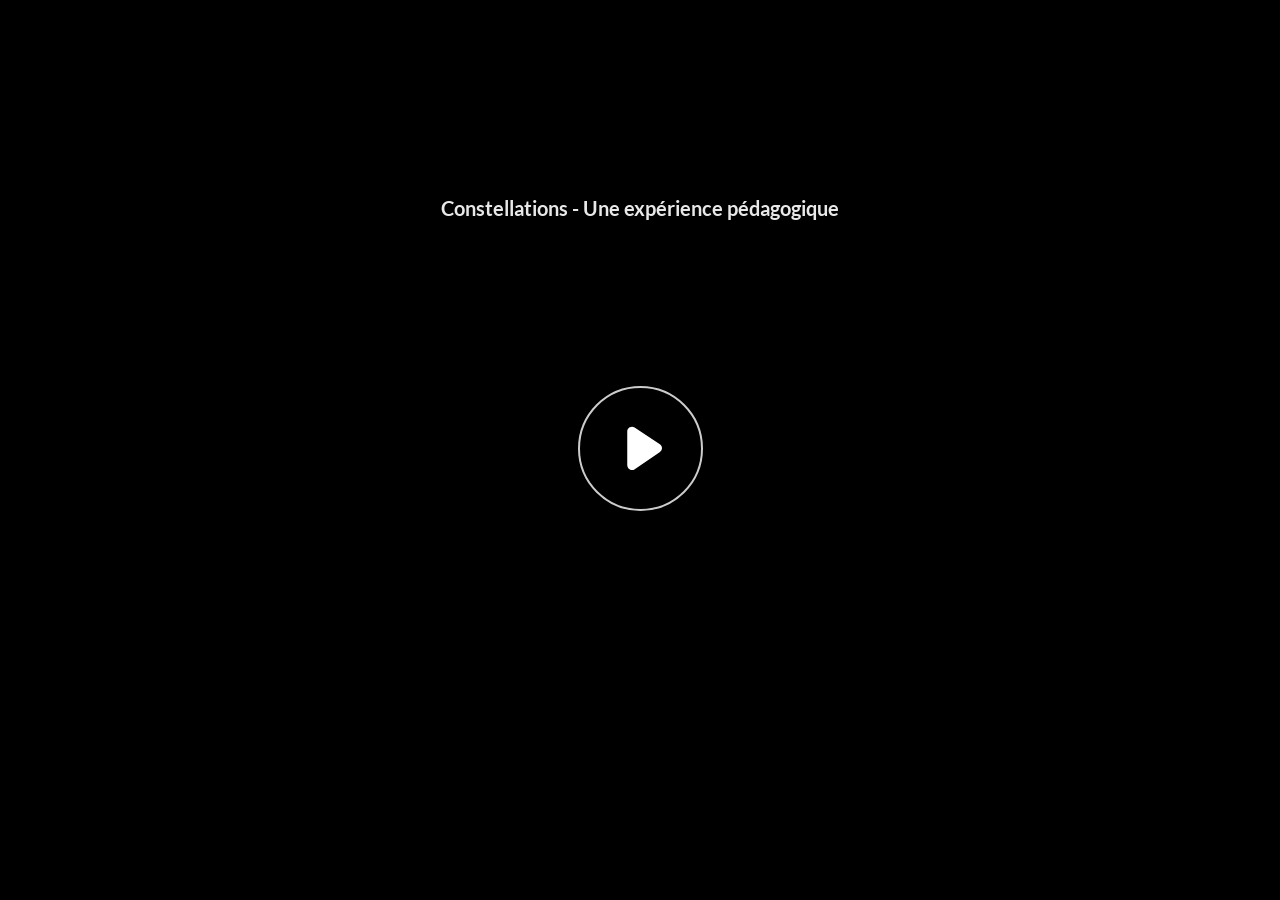
==== commit 7257d923: "Version 2 Version 2" ====
--- a/story.html
+++ b/story.html
@@ -4,7 +4,7 @@
   <meta charset="utf-8">
   <!-- Créé à l'aide de Storyline 360 x64 - http://www.articulate.com  -->
   <!-- version: 3.112.36406.0 -->
-  <title>TLL- Constellations VTest 1903</title>
+  <title>Constellations - Une exp&#233;rience p&#233;dagogique</title>
   <meta http-equiv="x-ua-compatible" content="IE=edge"/>
   <meta name="viewport" content="width=device-width,initial-scale=1,user-scalable=no,shrink-to-fit=no,minimal-ui"/>
   <meta name="apple-mobile-web-app-capable" content="yes"/>
@@ -37,7 +37,7 @@
       aid: 'aid|ab98e379-cbfa-40fb-91ed-2a1a3a482c28',
       cid: 'dc3379d2-dd2a-4c7e-bad4-ecfbf45e29f0',
       playerVersion: '3.112.36406.0',
-      publishTimestamp: '2026-03-19T14:22:07.2125929Z',
+      publishTimestamp: '2026-03-19T15:43:45.6054392Z',
       maxIosVideoElements: 10,
       connectionSettings: { message: 'Vous%20%C3%AAtes%20hors%20ligne.%20Tentative%20de%20reconnexion...', useDarkTheme: false, mode: 'disabled' },
       hasFeature: function(feature) {
@@ -152,7 +152,7 @@
   </script>
 
   <div class="mobile-load-title-overlay" style="display: none">
-    <div class="mobile-load-title">TLL- Constellations VTest 1903</div>
+    <div class="mobile-load-title">Constellations - Une exp&#233;rience p&#233;dagogique</div>
   </div>
 
   <div class="mobile-chrome-warning"></div>
--- a/html5/data/css/output.min.css
+++ b/html5/data/css/output.min.css
@@ -1,53 +1,53 @@
 @font-face {
-  font-family: 'LatoBold Charset1_ Bold4E39F8E3';
+  font-family: 'LatoBold Charset1_ BoldDA51C2A7';
   src: url('[data-uri]');
   font-style: normal;
   font-weight: normal;
 }
 @font-face {
-  font-family: 'Lato Charset1_ 6f5gvAmt234672C6';
+  font-family: 'Lato Charset1_ 6LR3bLdvD5ECD152';
   src: url('[data-uri]');
   font-style: normal;
   font-weight: normal;
 }
 @font-face {
-  font-family: 'Manrope ExtraBold CBoldAC28BB68';
+  font-family: 'Manrope ExtraBold CBold1B4BE77A';
   src: url('[data-uri]');
   font-style: normal;
   font-weight: normal;
 }
 @font-face {
-  font-family: 'Manrope ExtraLight CharF96D4E1E';
+  font-family: 'Manrope ExtraLight Char19F7DF0D';
   src: url('[data-uri]');
   font-style: normal;
   font-weight: normal;
 }
 @font-face {
-  font-family: 'Manrope ExtraLightBBoldD0AA60CC';
+  font-family: 'Manrope ExtraLightBBold6CACB8F1';
   src: url('[data-uri]');
   font-style: normal;
   font-weight: normal;
 }
 @font-face {
-  font-family: 'Manrope ExtraLighItalic27E2D746';
+  font-family: 'Manrope ExtraLighItalicB2A38A3C';
   src: url('[data-uri]');
   font-style: normal;
   font-weight: normal;
 }
 @font-face {
-  font-family: 'Manrope ExtraBoldBoBoldF8877364';
-  src: url('[data-uri]');
-  font-style: normal;
-  font-weight: normal;
-}
-@font-face {
-  font-family: 'Arial Charset1_ 64kOzko916E57A3';
+  font-family: 'Manrope ExtraBoldBoBoldA94FBA6F';
+  src: url('[data-uri]');
+  font-style: normal;
+  font-weight: normal;
+}
+@font-face {
+  font-family: 'Arial Charset1_ 5lQjIG8550AFA1C';
   src: url('[data-uri]');
   font-style: normal;
   font-weight: normal;
 }
 @font-face {
-  font-family: 'Segoe UI Emoji Charset1A60EE6E0';
+  font-family: 'Segoe UI Emoji Charset1251CA003';
   src: url('[data-uri]');
   font-style: normal;
   font-weight: normal;
@@ -96,7 +96,7 @@
 }
 @font-face {
   font-family: 'Manrope ExtraBoldBoBold6D4A8339';
-  src: url('[data-uri]');
+  src: url('[data-uri]');
   font-style: normal;
   font-weight: normal;
 }
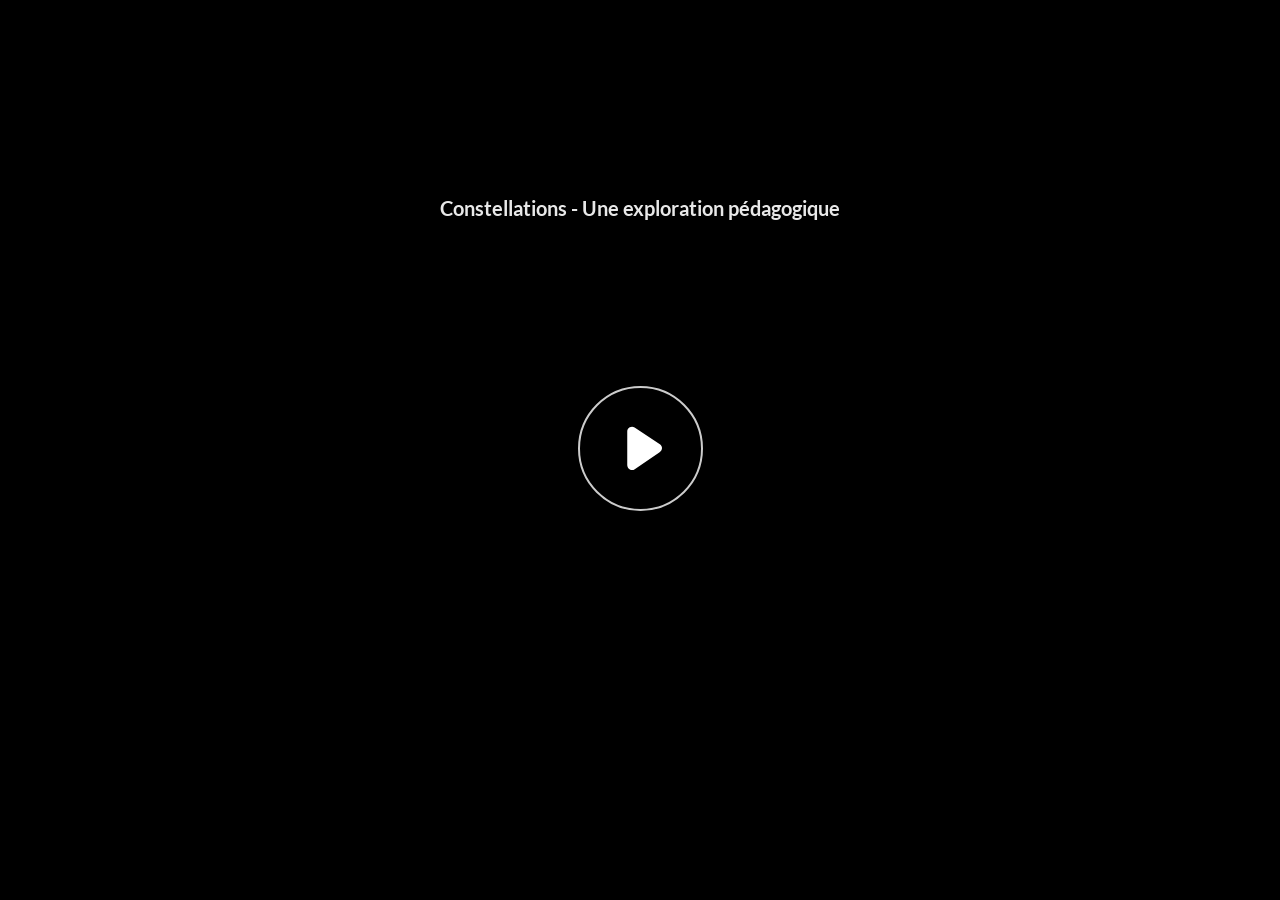
==== commit 440d1655: "Nouvelle version storyline" ====
--- a/story.html
+++ b/story.html
@@ -4,7 +4,7 @@
   <meta charset="utf-8">
   <!-- Créé à l'aide de Storyline 360 x64 - http://www.articulate.com  -->
   <!-- version: 3.112.36406.0 -->
-  <title>Constellations - Une exp&#233;rience p&#233;dagogique</title>
+  <title>Constellations - Une exploration p&#233;dagogique</title>
   <meta http-equiv="x-ua-compatible" content="IE=edge"/>
   <meta name="viewport" content="width=device-width,initial-scale=1,user-scalable=no,shrink-to-fit=no,minimal-ui"/>
   <meta name="apple-mobile-web-app-capable" content="yes"/>
@@ -37,7 +37,7 @@
       aid: 'aid|ab98e379-cbfa-40fb-91ed-2a1a3a482c28',
       cid: 'dc3379d2-dd2a-4c7e-bad4-ecfbf45e29f0',
       playerVersion: '3.112.36406.0',
-      publishTimestamp: '2026-03-19T15:43:45.6054392Z',
+      publishTimestamp: '2026-03-20T09:56:55.5392303Z',
       maxIosVideoElements: 10,
       connectionSettings: { message: 'Vous%20%C3%AAtes%20hors%20ligne.%20Tentative%20de%20reconnexion...', useDarkTheme: false, mode: 'disabled' },
       hasFeature: function(feature) {
@@ -152,7 +152,7 @@
   </script>
 
   <div class="mobile-load-title-overlay" style="display: none">
-    <div class="mobile-load-title">Constellations - Une exp&#233;rience p&#233;dagogique</div>
+    <div class="mobile-load-title">Constellations - Une exploration p&#233;dagogique</div>
   </div>
 
   <div class="mobile-chrome-warning"></div>
--- a/html5/data/css/output.min.css
+++ b/html5/data/css/output.min.css
@@ -1,53 +1,53 @@
 @font-face {
-  font-family: 'LatoBold Charset1_ BoldDA51C2A7';
+  font-family: 'LatoBold Charset1_ BoldA517ED48';
   src: url('[data-uri]');
   font-style: normal;
   font-weight: normal;
 }
 @font-face {
-  font-family: 'Lato Charset1_ 6LR3bLdvD5ECD152';
+  font-family: 'Lato Charset1_ 6WPxjCRVEFFC2AD8';
   src: url('[data-uri]');
   font-style: normal;
   font-weight: normal;
 }
 @font-face {
-  font-family: 'Manrope ExtraBold CBold1B4BE77A';
+  font-family: 'Manrope ExtraBold CBoldCBDE1162';
   src: url('[data-uri]');
   font-style: normal;
   font-weight: normal;
 }
 @font-face {
-  font-family: 'Manrope ExtraLight Char19F7DF0D';
+  font-family: 'Manrope ExtraLight Char62F635B6';
   src: url('[data-uri]');
   font-style: normal;
   font-weight: normal;
 }
 @font-face {
-  font-family: 'Manrope ExtraLightBBold6CACB8F1';
+  font-family: 'Manrope ExtraLightBBoldA2715705';
   src: url('[data-uri]');
   font-style: normal;
   font-weight: normal;
 }
 @font-face {
-  font-family: 'Manrope ExtraLighItalicB2A38A3C';
+  font-family: 'Manrope ExtraLighItalic1F1F10AA';
   src: url('[data-uri]');
   font-style: normal;
   font-weight: normal;
 }
 @font-face {
-  font-family: 'Manrope ExtraBoldBoBoldA94FBA6F';
+  font-family: 'Manrope ExtraBoldBoBold828BA78D';
   src: url('[data-uri]');
   font-style: normal;
   font-weight: normal;
 }
 @font-face {
-  font-family: 'Arial Charset1_ 5lQjIG8550AFA1C';
+  font-family: 'Arial Charset1_ 5lN9tJbECF40412';
   src: url('[data-uri]');
   font-style: normal;
   font-weight: normal;
 }
 @font-face {
-  font-family: 'Segoe UI Emoji Charset1251CA003';
+  font-family: 'Segoe UI Emoji Charset13AB543D8';
   src: url('[data-uri]');
   font-style: normal;
   font-weight: normal;
